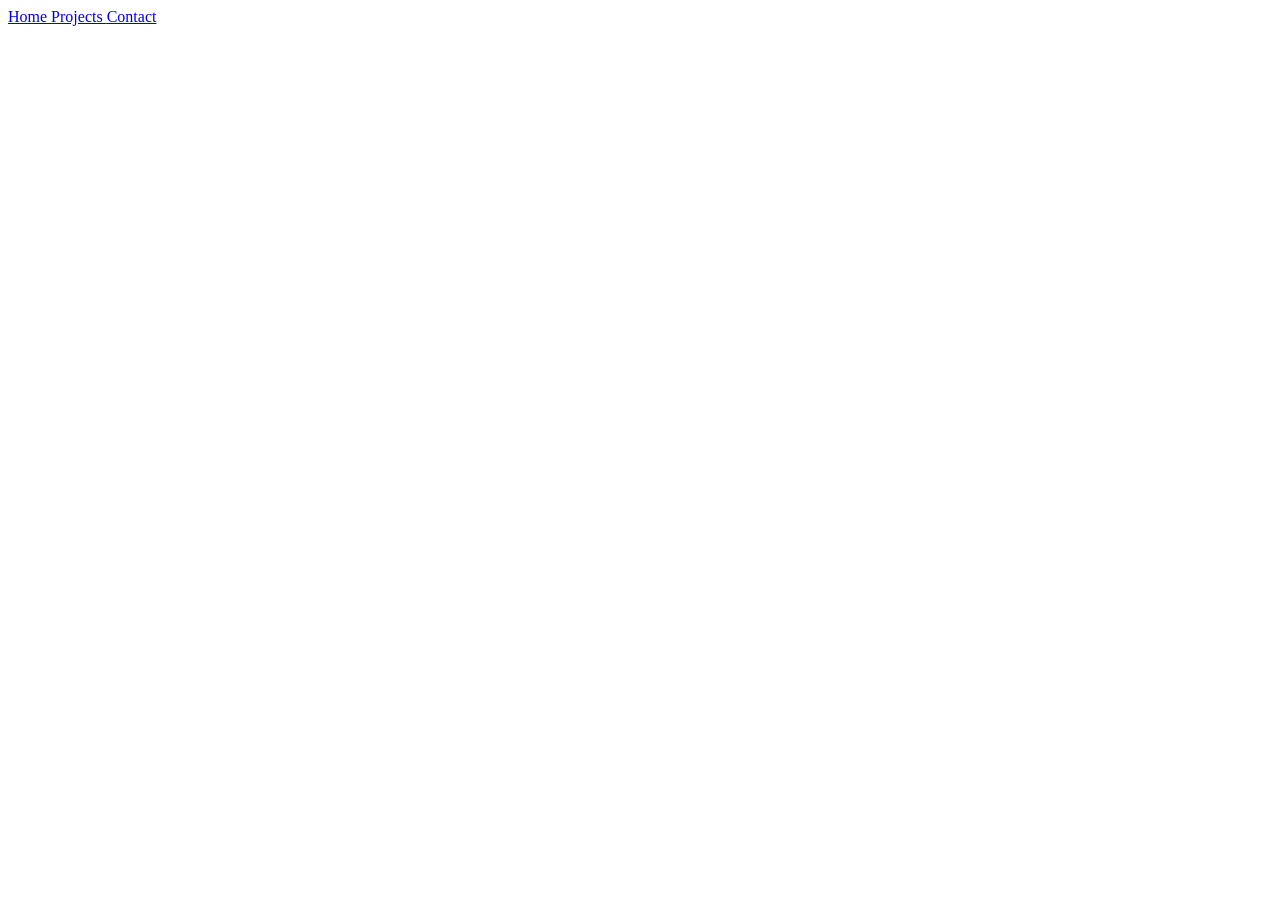
==== index.html @ 8497574f "project and contact" ====
<!DOCTYPE html>
<html lang="en">
<head>
    <meta charset="UTF-8">
    <meta name="viewport" content="width=device-width, initial-scale=1.0">
    <title>Portfolio</title>
</head>
<body>
    <header> </header>
    <a href="/Portfolio/index.html"> Home </a> <a href="/projects.html"> Projects </a>  <a href="Contact.html"> Contact </a>

    
</body>
</html>
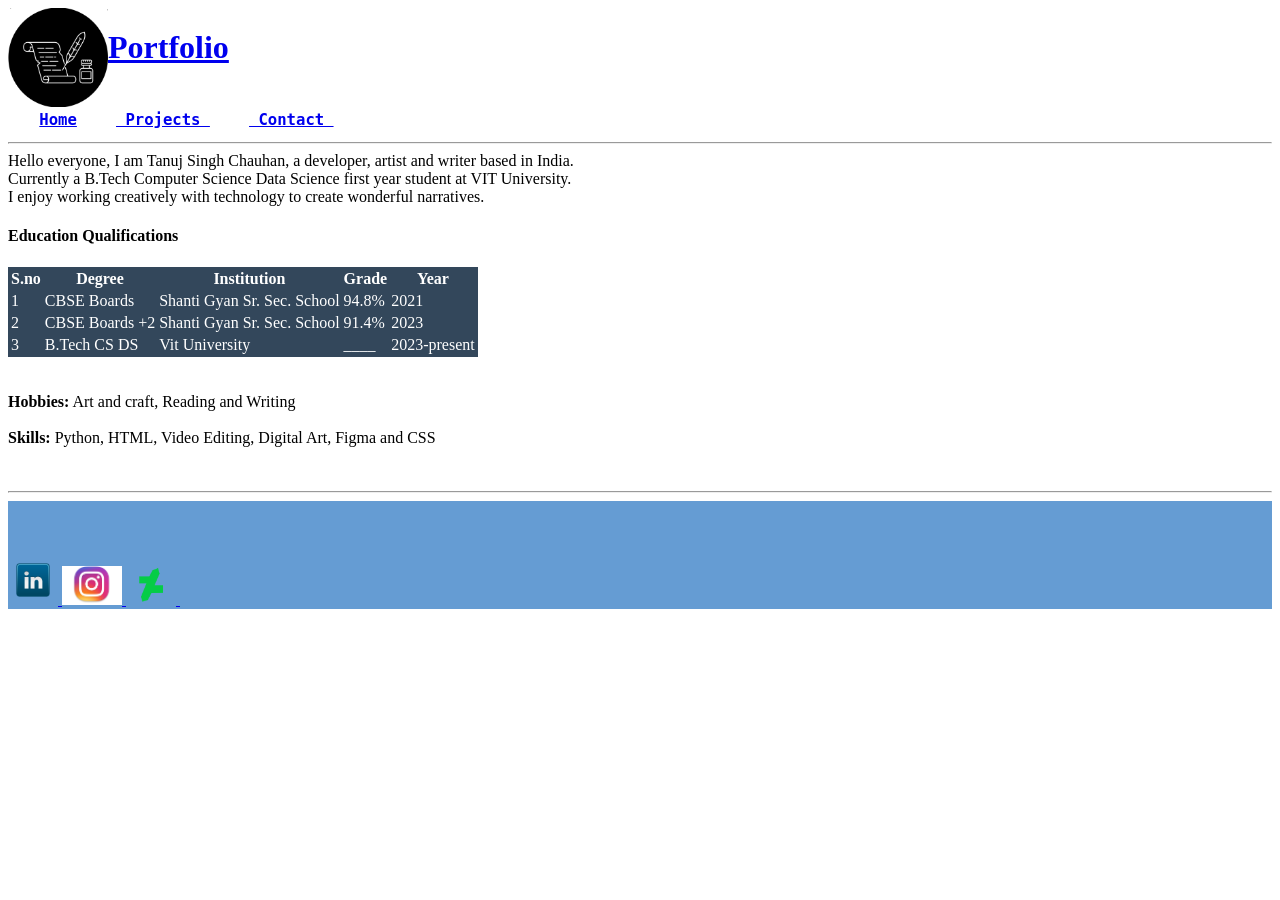
==== commit 58c2d3e8: "added images and code" ====
--- a/index.html
+++ b/index.html
@@ -1,14 +1,105 @@
 <!DOCTYPE html>
 <html lang="en">
-<head>
-    <meta charset="UTF-8">
-    <meta name="viewport" content="width=device-width, initial-scale=1.0">
+  <head>
+    <meta charset="UTF-8" />
+    <meta name="viewport" content="width=device-width, initial-scale=1.0" />
     <title>Portfolio</title>
-</head>
-<body>
-    <header> </header>
-    <a href="/Portfolio/index.html"> Home </a> <a href="/projects.html"> Projects </a>  <a href="Contact.html"> Contact </a>
+  </head>
+  <body>
+    <header>
+        
+        <div id="container">
 
-    
+            <div id="image" style="float:left;">
+                <img src="logo-no-background.png" width="100" lenght="100"   align="left" alt"logo" />
+            </div>
+        
+            <div id="texts" style="float:left;"> 
+                <a href="/Portfolio/index.html"><h1>Portfolio</h1></a> 
+            </div>
+        
+        </div>
+    </header>
+    <br>
+    <br>
+    <br>
+    <br>
+    <br>
+    <pre>    <big><b><a href="/Portfolio/index.html">Home</a></b></big>     <big><b><a href="/Portfolio/projects.html"> Projects </a></b></big>     <big><b><a href="/Portfolio/Contact.html"> Contact </a></b></big>    </pre>
+    <hr>
+    <section> 
+        Hello everyone, I am Tanuj Singh Chauhan, a developer, artist and writer based in India.<br>
+        Currently a B.Tech Computer Science Data Science first year student at VIT University.<br>
+        I enjoy working creatively with technology to create wonderful narratives.
+    </section>
+    <section>
+        <h4> Education Qualifications </h4>
+        <font color="ffffff">
+        <table style="background-color:#33475b">
+        <font color="white">  
+        <tr>
+            <th> S.no </th> 
+            <th> Degree </th>
+            <th> Institution </th>
+            <th> Grade </th>
+            <th> Year </th>
+        </tr>
+        <tr>
+            <td> 1 </td>
+            <td> CBSE Boards </td>
+            <td> Shanti Gyan Sr. Sec. School </td>
+            <td> 94.8% </td>
+            <td> 2021 </td>
+        </tr>
+        <tr>
+            <td> 2 </td>
+            <td>CBSE Boards +2 </td>
+            <td> Shanti Gyan Sr. Sec. School </td>
+            <td> 91.4% </td>
+            <td> 2023 </td>
+        </tr>
+        <tr>    
+        <td> 3 </td>
+        <td> B.Tech CS DS</td>
+        <td> Vit University</td>
+        <td>  ____ </td>
+        <td> 2023-present</td>
+        </tr>
+    </table>
+    </font>
+    </section>
+    <br>
+    <br>
+    <span>
+        <Section>
+            <font color="#000000">
+            <b>Hobbies:</b> Art and craft, Reading and Writing<br>
+            <br>
+            <b>Skills:</b> Python, HTML, Video Editing, Digital Art, Figma and CSS
+            </font>
+        </Section>
+    </span>
+    <br>
+    <br>
+    <footer>
+        <hr>
+        <div class="div-1">
+            <br>
+            <br>
+            <br>
+            <a href="https://www.linkedin.com/in/tanuj-singh-chauhan-780ab4289/" target="_main"><img src="linkedin-logo-png-2046.png" length="50" width="50"> </a>
+            <a href="https://www.instagram.com/tanujsinghchauhan28/" target="_main"><img src="instagram-icon-957.jpg" length="60" width="60"> </a> 
+            <a href="https://www.deviantart.com/tserenade" target="_main"><img src="4-2-deviantart-logo-transparent.png" length="50" width="50"> </a>
+            <a href="" target="_main"><img src="" length="50" width="50"> </a>
+        </div>
+        <style>
+            .div-1 {
+                background-color:#659cd3;
+            }
+
+
+
+
+    </footer>
 </body>
-</html>+</html>
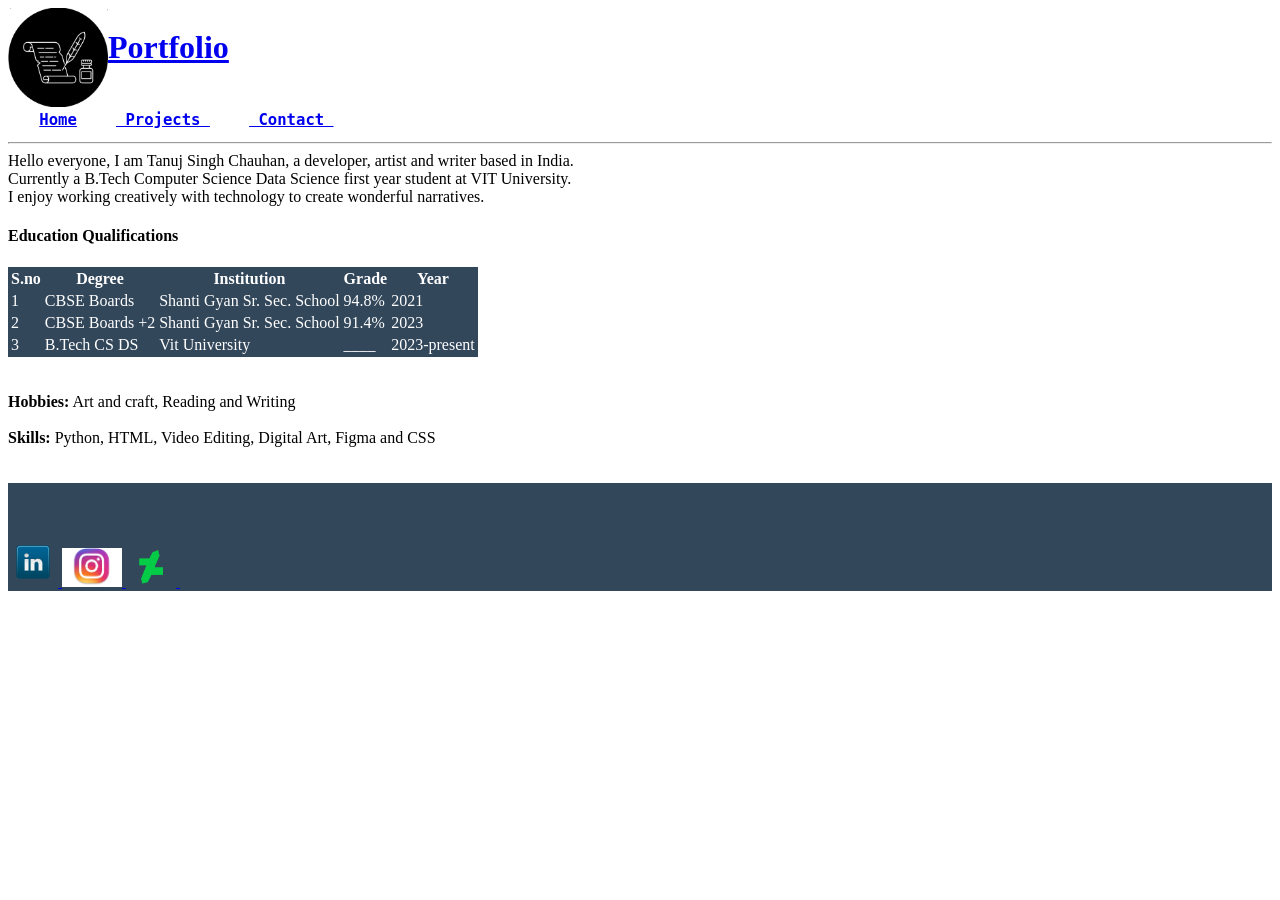
==== commit ccbc9e17: "all work till 19sep" ====
--- a/index.html
+++ b/index.html
@@ -82,7 +82,6 @@
     <br>
     <br>
     <footer>
-        <hr>
         <div class="div-1">
             <br>
             <br>
@@ -91,11 +90,14 @@
             <a href="https://www.instagram.com/tanujsinghchauhan28/" target="_main"><img src="instagram-icon-957.jpg" length="60" width="60"> </a> 
             <a href="https://www.deviantart.com/tserenade" target="_main"><img src="4-2-deviantart-logo-transparent.png" length="50" width="50"> </a>
             <a href="" target="_main"><img src="" length="50" width="50"> </a>
+            <style>
+            .div-1 {
+                background-color:#33475b;
+            }
+            </style>
         </div>
-        <style>
-            .div-1 {
-                background-color:#659cd3;
-            }
+        
+            
 
 
 
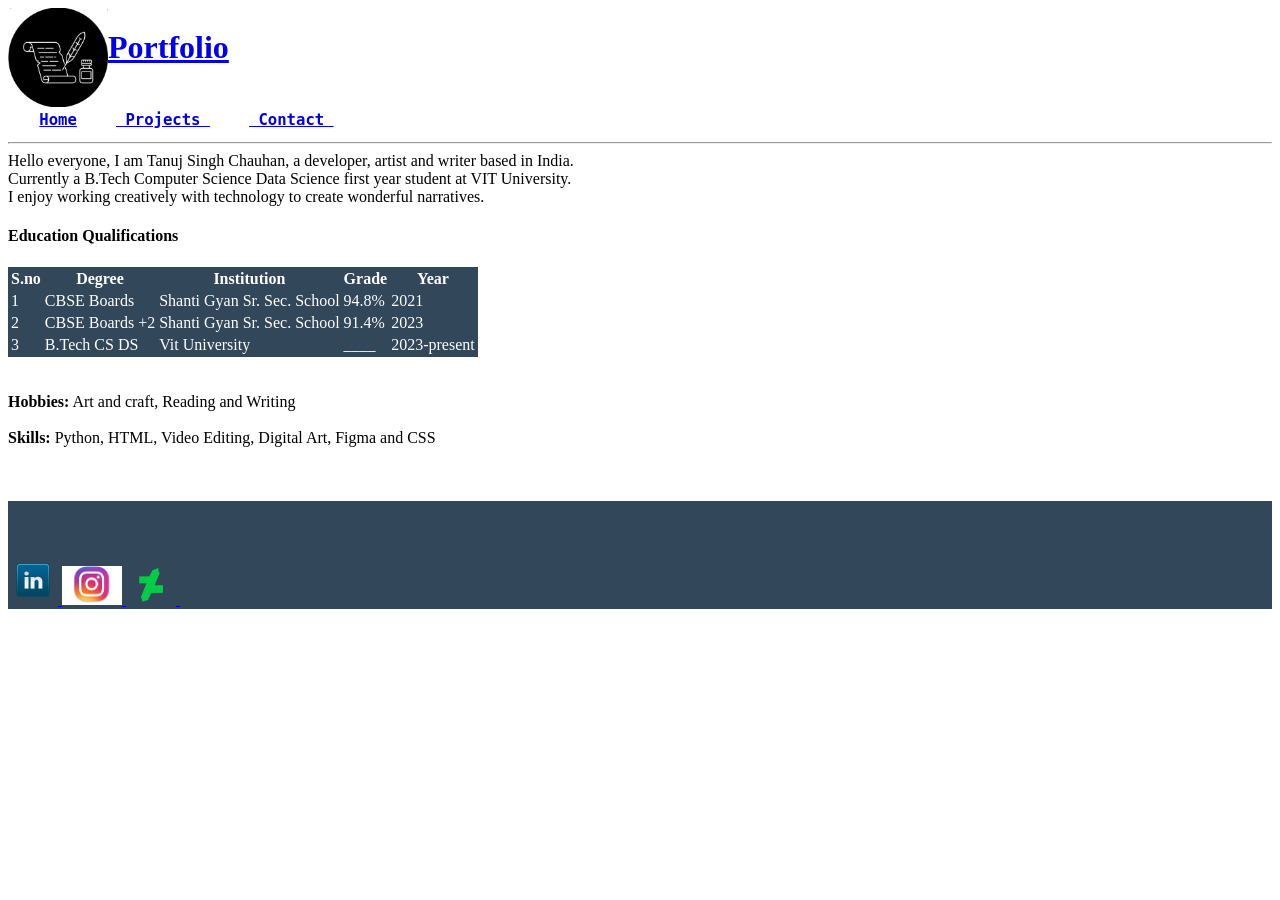
==== commit d55d7ba4: "all done" ====
--- a/index.html
+++ b/index.html
@@ -81,6 +81,7 @@
     </span>
     <br>
     <br>
+    <br>
     <footer>
         <div class="div-1">
             <br>
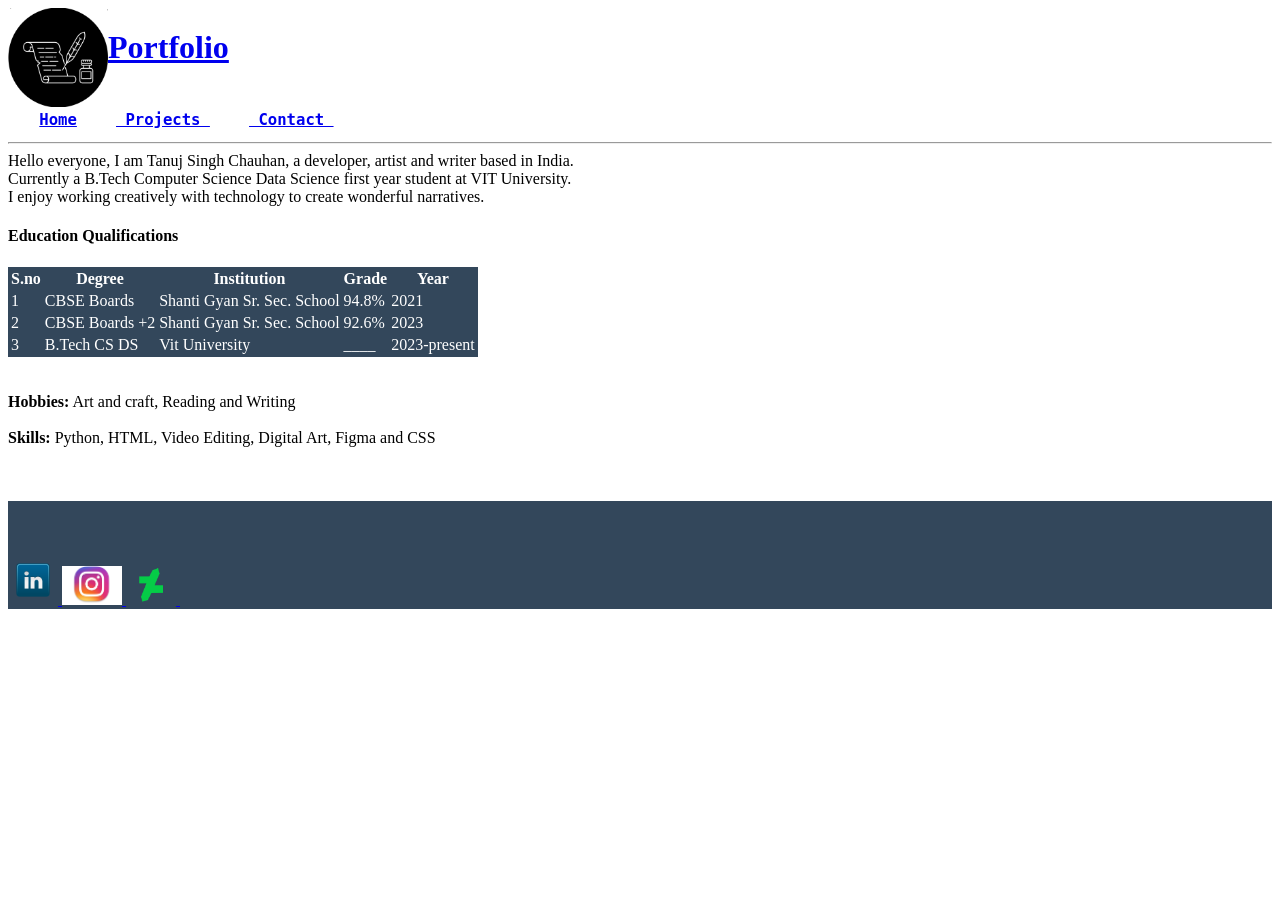
==== commit 43c5c5b3: "New css file added + links fixed" ====
--- a/index.html
+++ b/index.html
@@ -4,6 +4,9 @@
     <meta charset="UTF-8" />
     <meta name="viewport" content="width=device-width, initial-scale=1.0" />
     <title>Portfolio</title>
+    <link rel="contact" href="Contact.html">
+    <link rel="projects" href="projects.html">
+    <link rel="stylesheet" href="style.css">
   </head>
   <body>
     <header>
@@ -15,7 +18,7 @@
             </div>
         
             <div id="texts" style="float:left;"> 
-                <a href="/Portfolio/index.html"><h1>Portfolio</h1></a> 
+                <a href="index.html"><h1>Portfolio</h1></a> 
             </div>
         
         </div>
@@ -25,7 +28,7 @@
     <br>
     <br>
     <br>
-    <pre>    <big><b><a href="/Portfolio/index.html">Home</a></b></big>     <big><b><a href="/Portfolio/projects.html"> Projects </a></b></big>     <big><b><a href="/Portfolio/Contact.html"> Contact </a></b></big>    </pre>
+    <pre>    <big><b><a href="index.html">Home</a></b></big>     <big><b><a href="projects.html"> Projects </a></b></big>     <big><b><a href="Contact.html"> Contact </a></b></big>    </pre>
     <hr>
     <section> 
         Hello everyone, I am Tanuj Singh Chauhan, a developer, artist and writer based in India.<br>
@@ -55,7 +58,7 @@
             <td> 2 </td>
             <td>CBSE Boards +2 </td>
             <td> Shanti Gyan Sr. Sec. School </td>
-            <td> 91.4% </td>
+            <td> 92.6% </td>
             <td> 2023 </td>
         </tr>
         <tr>    
--- a/style.css
+++ b/style.css
@@ -0,0 +1,3 @@
+body{
+    background-color: rgb(255, 255, 255);
+}
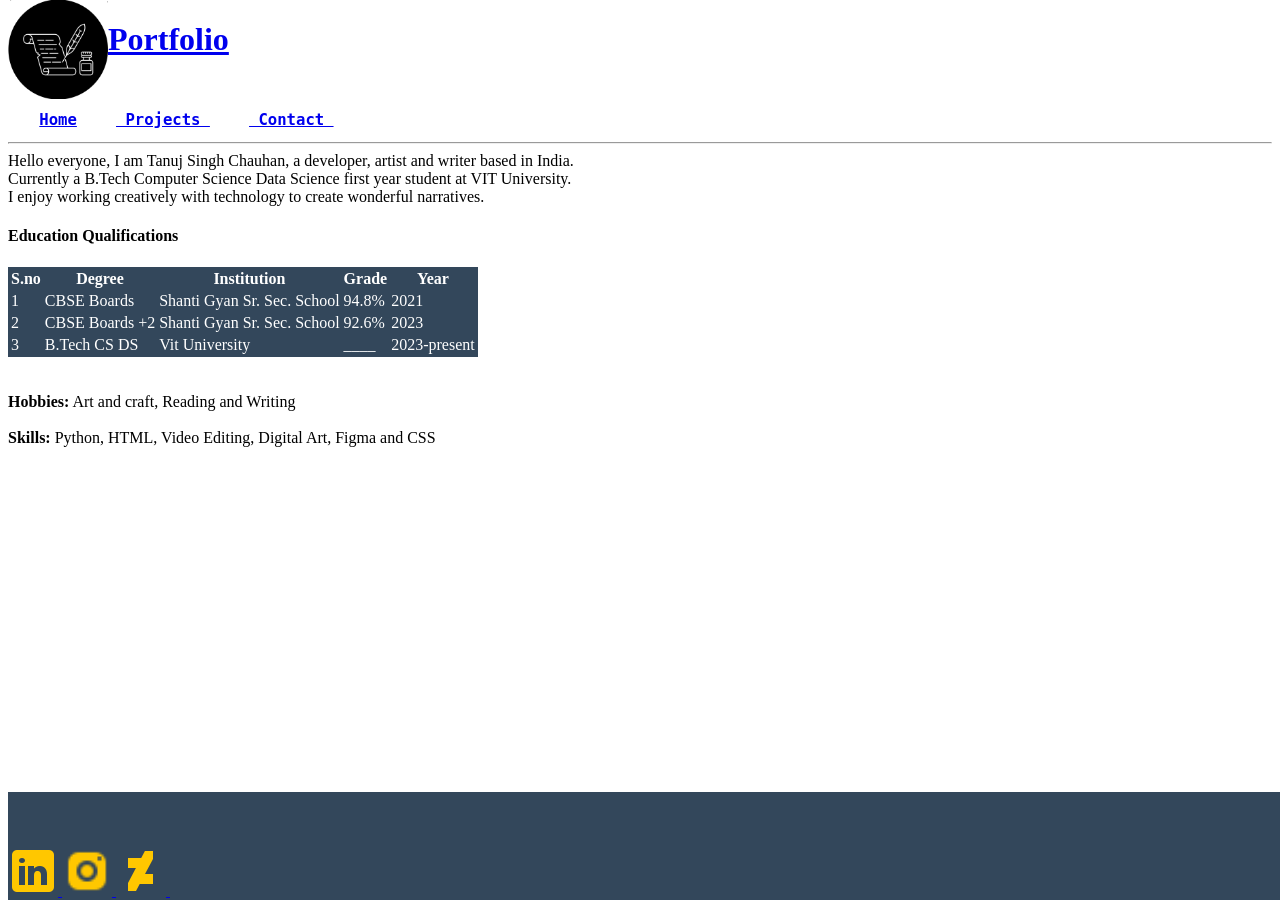
==== commit b0a64fbe: "icons changed" ====
--- a/index.html
+++ b/index.html
@@ -7,8 +7,10 @@
     <link rel="contact" href="Contact.html">
     <link rel="projects" href="projects.html">
     <link rel="stylesheet" href="style.css">
+    
   </head>
   <body>
+    
     <header>
         
         <div id="container">
@@ -90,15 +92,11 @@
             <br>
             <br>
             <br>
-            <a href="https://www.linkedin.com/in/tanuj-singh-chauhan-780ab4289/" target="_main"><img src="linkedin-logo-png-2046.png" length="50" width="50"> </a>
-            <a href="https://www.instagram.com/tanujsinghchauhan28/" target="_main"><img src="instagram-icon-957.jpg" length="60" width="60"> </a> 
-            <a href="https://www.deviantart.com/tserenade" target="_main"><img src="4-2-deviantart-logo-transparent.png" length="50" width="50"> </a>
+            <a href="https://www.linkedin.com/in/tanuj-singh-chauhan-780ab4289/" target="_main"><img src="icons8-linkedin-50.png" length="50" width="50"> </a>
+            <a href="https://www.instagram.com/tanujsinghchauhan28/" target="_main"><img src="icons8-instagram-24.png" length="50" width="50"> </a> 
+            <a href="https://www.deviantart.com/tserenade" target="_main"><img src="icons8-deviantart-50.png" length="50" width="50"> </a>
             <a href="" target="_main"><img src="" length="50" width="50"> </a>
-            <style>
-            .div-1 {
-                background-color:#33475b;
-            }
-            </style>
+            
         </div>
         
             
@@ -107,5 +105,6 @@
 
 
     </footer>
+    
 </body>
 </html>
--- a/style.css
+++ b/style.css
@@ -1,3 +1,14 @@
 body{
     background-color: rgb(255, 255, 255);
-}+}
+header{
+    position:fixed;
+    top:0px;
+    width:100vw;
+}
+footer{
+    position: fixed;
+    bottom:0px;
+    width:100vw;
+    background-color:#33475b;
+}
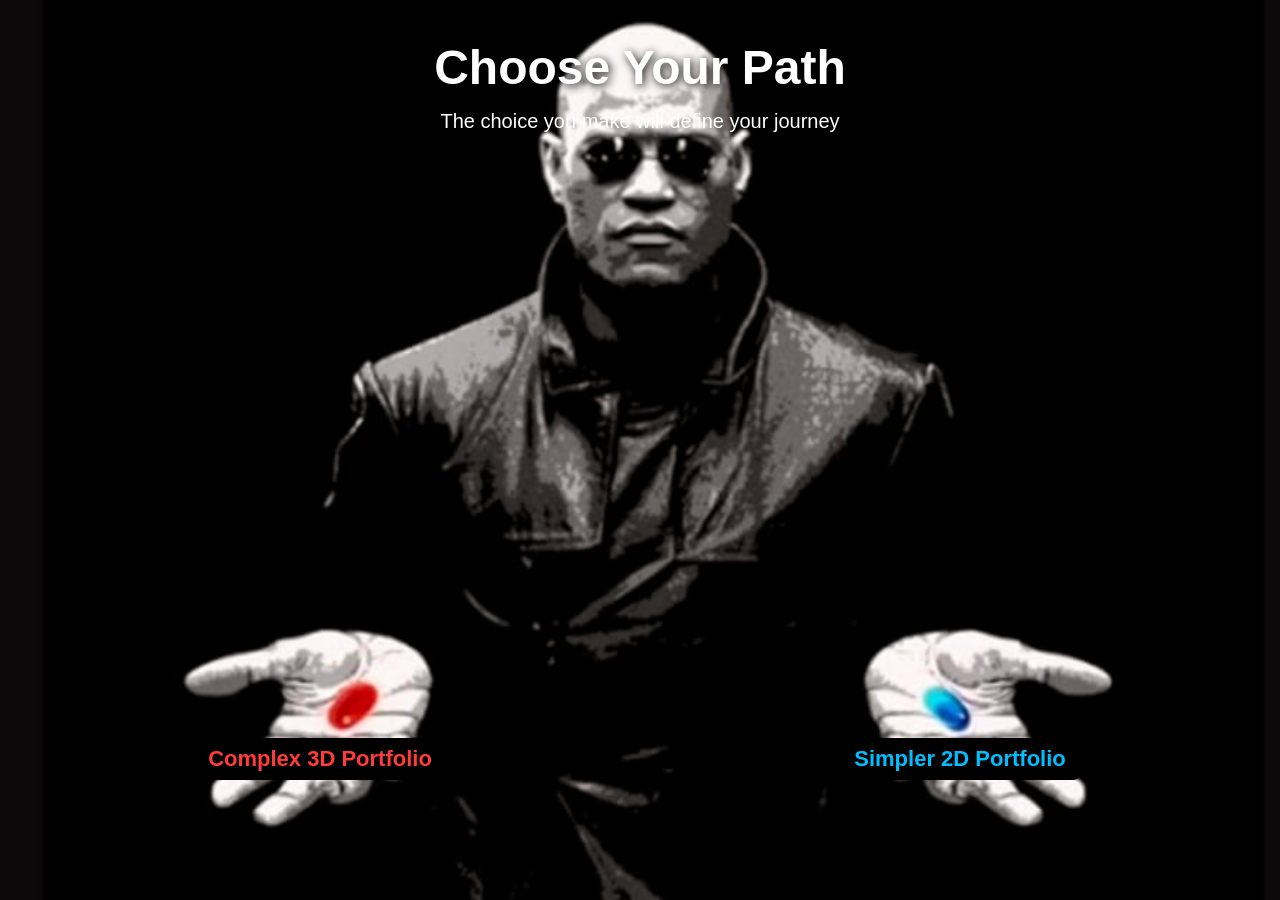
==== commit c23c0a09: "full overhall baby" ====
--- a/index.html
+++ b/index.html
@@ -1,110 +1,31 @@
-<!DOCTYPE html>
+<!doctype html>
 <html lang="en">
   <head>
     <meta charset="UTF-8" />
     <meta name="viewport" content="width=device-width, initial-scale=1.0" />
     <title>Portfolio</title>
-    <link rel="contact" href="Contact.html">
-    <link rel="projects" href="projects.html">
-    <link rel="stylesheet" href="style.css">
-    
+    <link rel="stylesheet" href="style.css" />
   </head>
+
   <body>
-    
-    <header>
-        
-        <div id="container">
+    <div class="container">
+      <!-- Background Image -->
+      <img src="redblue.jpg" class="background" />
 
-            <div id="image" style="float:left;">
-                <img src="logo-no-background.png" width="100" lenght="100"   align="left" alt"logo" />
-            </div>
-        
-            <div id="texts" style="float:left;"> 
-                <a href="index.html"><h1>Portfolio</h1></a> 
-            </div>
-        
-        </div>
-    </header>
-    <br>
-    <br>
-    <br>
-    <br>
-    <br>
-    <pre>    <big><b><a href="index.html">Home</a></b></big>     <big><b><a href="projects.html"> Projects </a></b></big>     <big><b><a href="Contact.html"> Contact </a></b></big>    </pre>
-    <hr>
-    <section> 
-        Hello everyone, I am Tanuj Singh Chauhan, a developer, artist and writer based in India.<br>
-        Currently a B.Tech Computer Science Data Science first year student at VIT University.<br>
-        I enjoy working creatively with technology to create wonderful narratives.
-    </section>
-    <section>
-        <h4> Education Qualifications </h4>
-        <font color="ffffff">
-        <table style="background-color:#33475b">
-        <font color="white">  
-        <tr>
-            <th> S.no </th> 
-            <th> Degree </th>
-            <th> Institution </th>
-            <th> Grade </th>
-            <th> Year </th>
-        </tr>
-        <tr>
-            <td> 1 </td>
-            <td> CBSE Boards </td>
-            <td> Shanti Gyan Sr. Sec. School </td>
-            <td> 94.8% </td>
-            <td> 2021 </td>
-        </tr>
-        <tr>
-            <td> 2 </td>
-            <td>CBSE Boards +2 </td>
-            <td> Shanti Gyan Sr. Sec. School </td>
-            <td> 92.6% </td>
-            <td> 2023 </td>
-        </tr>
-        <tr>    
-        <td> 3 </td>
-        <td> B.Tech CS DS</td>
-        <td> Vit University</td>
-        <td>  ____ </td>
-        <td> 2023-present</td>
-        </tr>
-    </table>
-    </font>
-    </section>
-    <br>
-    <br>
-    <span>
-        <Section>
-            <font color="#000000">
-            <b>Hobbies:</b> Art and craft, Reading and Writing<br>
-            <br>
-            <b>Skills:</b> Python, HTML, Video Editing, Digital Art, Figma and CSS
-            </font>
-        </Section>
-    </span>
-    <br>
-    <br>
-    <br>
-    <footer>
-        <div class="div-1">
-            <br>
-            <br>
-            <br>
-            <a href="https://www.linkedin.com/in/tanuj-singh-chauhan-780ab4289/" target="_main"><img src="icons8-linkedin-50.png" length="50" width="50"> </a>
-            <a href="https://www.instagram.com/tanujsinghchauhan28/" target="_main"><img src="icons8-instagram-24.png" length="50" width="50"> </a> 
-            <a href="https://www.deviantart.com/tserenade" target="_main"><img src="icons8-deviantart-50.png" length="50" width="50"> </a>
-            <a href="" target="_main"><img src="" length="50" width="50"> </a>
-            
-        </div>
-        
-            
+      <!-- Top Text -->
+      <div class="top-text">Choose Your Path</div>
 
+      <!-- Subtitle -->
+      <div class="subtitle">The choice you make will define your journey</div>
 
-
-
-    </footer>
-    
-</body>
+      <!-- Red Pill -->
+      <a href="https://portfolio3d-ruby-chi.vercel.app/" class="red-pill">
+        Complex 3D Portfolio
+      </a>
+      <!-- Blue Pill -->
+      <a href="https://portfolio-2d-sable.vercel.app/" class="blue-pill">
+        Simpler 2D Portfolio
+      </a>
+    </div>
+  </body>
 </html>
--- a/style.css
+++ b/style.css
@@ -1,14 +1,87 @@
-body{
-    background-color: rgb(255, 255, 255);
+body {
+  margin: 0;
+  padding: 0;
+  font-family: Arial, Helvetica, sans-serif;
+  background: black;
 }
-header{
-    position:fixed;
-    top:0px;
-    width:100vw;
+
+.container {
+  position: relative;
+  width: 100vw;
+  height: 100vh;
+  overflow: hidden;
 }
-footer{
-    position: fixed;
-    bottom:0px;
-    width:100vw;
-    background-color:#33475b;
+
+.background {
+  width: 100%;
+  height: 100%;
+  object-fit: cover;
 }
+
+/* Top Title */
+
+.top-text {
+  position: absolute;
+  top: 40px;
+  width: 100%;
+  text-align: center;
+  font-size: 48px;
+  font-weight: bold;
+  color: white;
+  text-shadow: 2px 2px 10px black;
+}
+
+/* Subtitle */
+
+.subtitle {
+  position: absolute;
+  top: 110px;
+  width: 100%;
+  text-align: center;
+  font-size: 20px;
+  color: white;
+}
+
+/* Red pill (LEFT side) */
+
+.red-pill {
+  position: absolute;
+  bottom: 120px;
+  left: 25%;
+  transform: translateX(-50%);
+  font-size: 22px;
+  color: #ff3b3b;
+  text-decoration: none;
+  font-weight: bold;
+  background-color: black;
+  padding: 8px 14px;
+  border-radius: 6px;
+  transition: 0.3s;
+}
+
+.red-pill:hover {
+  color: white;
+  text-shadow: 0 0 10px red;
+}
+
+/* Blue pill (RIGHT side) */
+
+.blue-pill {
+  position: absolute;
+  bottom: 120px;
+  right: 25%;
+  transform: translateX(50%);
+  font-size: 22px;
+  color: #00bfff;
+  text-decoration: none;
+  font-weight: bold;
+  background-color: black;
+  padding: 8px 14px;
+  border-radius: 6px;
+  transition: 0.3s;
+}
+
+.blue-pill:hover {
+  color: white;
+  text-shadow: 0 0 10px cyan;
+}
